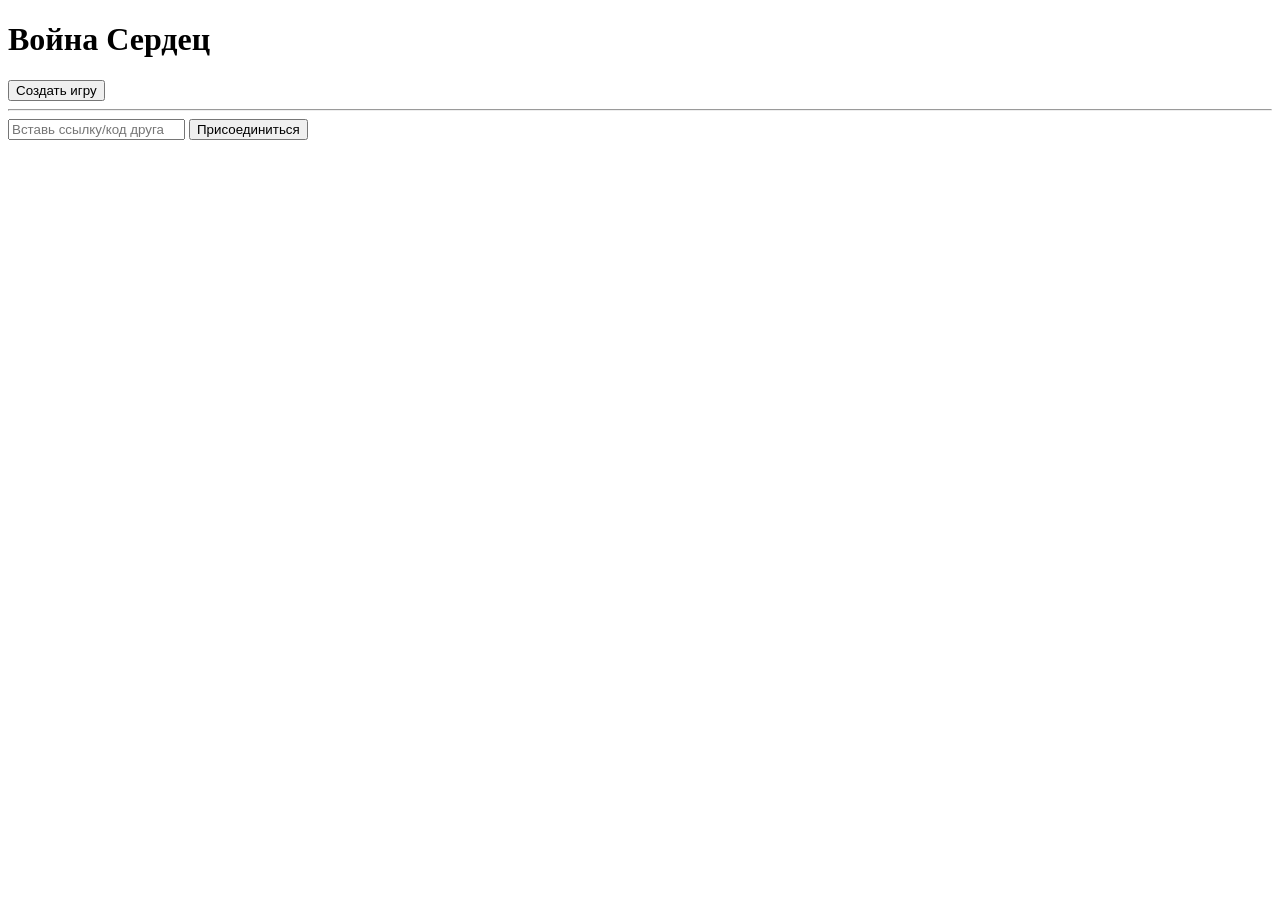
==== index.htm @ 2ed5b167 "Create index.htm" ====
<!doctype html>
<html lang="ru">
<head>
  <meta charset="UTF-8">
  <meta name="viewport" content="width=device-width,initial-scale=1,viewport-fit=cover">
  <title>Война Сердец</title>
  <link rel="stylesheet" href="./styles.css">
</head>
<body>
  <div id="lobby-screen" class="screen active">
    <h1>Война Сердец</h1>
    <div class="lobby-controls">
      <button id="btn-host" class="game-btn">Создать игру</button>
      <div id="invite-link-box" hidden>
        <small>Отправь эту ссылку другу:</small>
        <input type="text" id="invite-link" readonly>
        <button id="btn-share" class="game-btn secondary">Поделиться</button>
      </div>
      <hr>
      <input type="text" id="join-id" placeholder="Вставь ссылку/код друга">
      <button id="btn-join" class="game-btn">Присоединиться</button>
    </div>
  </div>

  <div id="game-screen" class="screen" hidden>
    <div class="top-bar">
      <div class="player-info" id="enemy-info">Враг: Ожидание...</div>
    </div>
    
    <div class="grid-container enemy-grid" id="enemy-grid"></div>
    
    <div class="middle-bar">
      <button id="btn-voice" class="voice-btn">🎤 Включить микрофон</button>
      <div id="game-status">Расставь сердца</div>
    </div>
    
    <div class="grid-container my-grid" id="my-grid"></div>
  </div>

  <script type="module" src="./src/app.js"></script>
</body>
</html>
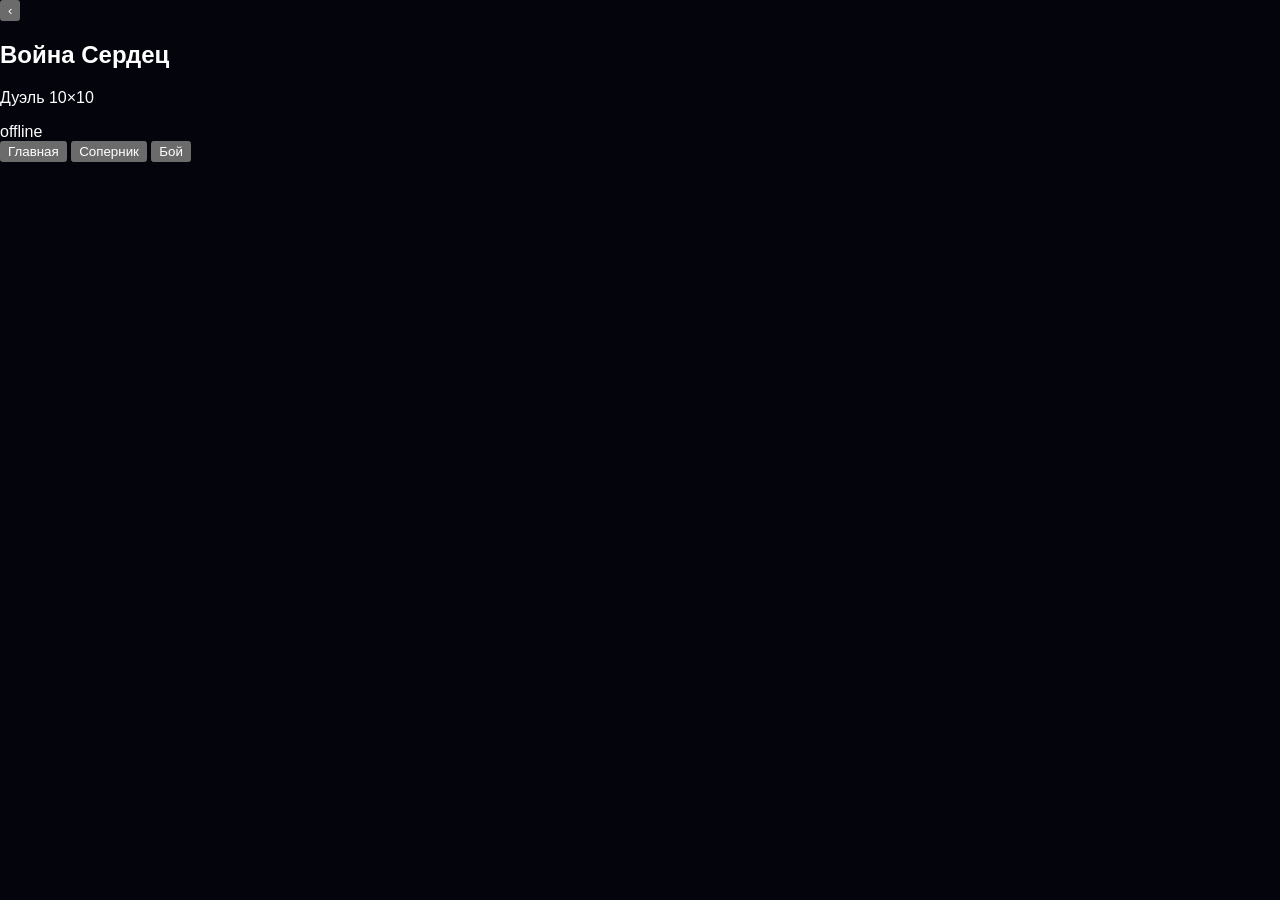
==== commit 94e8e83e: "Update index.htm" ====
--- a/index.htm
+++ b/index.htm
@@ -3,39 +3,35 @@
 <head>
   <meta charset="UTF-8">
   <meta name="viewport" content="width=device-width,initial-scale=1,viewport-fit=cover">
+  <meta name="color-scheme" content="dark">
+  <meta name="theme-color" content="#07091a">
   <title>Война Сердец</title>
+  <meta name="description" content="P2P-дуэль Война Сердец в Game Center Витрина Разбита">
   <link rel="stylesheet" href="./styles.css">
 </head>
-<body>
-  <div id="lobby-screen" class="screen active">
-    <h1>Война Сердец</h1>
-    <div class="lobby-controls">
-      <button id="btn-host" class="game-btn">Создать игру</button>
-      <div id="invite-link-box" hidden>
-        <small>Отправь эту ссылку другу:</small>
-        <input type="text" id="invite-link" readonly>
-        <button id="btn-share" class="game-btn secondary">Поделиться</button>
-      </div>
-      <hr>
-      <input type="text" id="join-id" placeholder="Вставь ссылку/код друга">
-      <button id="btn-join" class="game-btn">Присоединиться</button>
-    </div>
-  </div>
+<body data-screen="menu">
+  <main class="wh-app" id="app">
+    <section class="wh-phone" aria-label="Война Сердец">
+      <header class="wh-topbar">
+        <button class="wh-icon-btn" type="button" id="back-btn" aria-label="Назад">‹</button>
+        <div class="wh-title">
+          <h1>Война Сердец</h1>
+          <p id="screen-subtitle">Дуэль 10×10</p>
+        </div>
+        <div class="wh-status" id="net-status">offline</div>
+      </header>
 
-  <div id="game-screen" class="screen" hidden>
-    <div class="top-bar">
-      <div class="player-info" id="enemy-info">Враг: Ожидание...</div>
-    </div>
-    
-    <div class="grid-container enemy-grid" id="enemy-grid"></div>
-    
-    <div class="middle-bar">
-      <button id="btn-voice" class="voice-btn">🎤 Включить микрофон</button>
-      <div id="game-status">Расставь сердца</div>
-    </div>
-    
-    <div class="grid-container my-grid" id="my-grid"></div>
-  </div>
+      <section class="wh-content" id="screen-root"></section>
+
+      <nav class="wh-bottom">
+        <button class="wh-tab is-active" type="button" data-action="menu">Главная</button>
+        <button class="wh-tab" type="button" data-action="opponents">Соперник</button>
+        <button class="wh-tab" type="button" data-action="battle">Бой</button>
+      </nav>
+
+      <div class="wh-toast" id="toast" hidden></div>
+    </section>
+  </main>
 
   <script type="module" src="./src/app.js"></script>
 </body>
--- a/styles.css
+++ b/styles.css
@@ -0,0 +1,84 @@
+body {
+  margin: 0;
+  background: #03040c;
+  color: #fff;
+  font-family: -apple-system, sans-serif;
+  overflow: hidden;
+}
+
+.screen {
+  display: flex;
+  flex-direction: column;
+  height: 100vh;
+  padding: env(safe-area-inset-top) 10px env(safe-area-inset-bottom);
+}
+
+/* Лобби */
+.lobby-controls {
+  background: #0c1018;
+  padding: 20px;
+  border-radius: 16px;
+  border: 1px solid rgba(77, 170, 255, 0.2);
+}
+
+.game-btn {
+  width: 100%;
+  padding: 14px;
+  background: linear-gradient(135deg, #ff3159, #7c4dff);
+  border: none;
+  border-radius: 12px;
+  color: #fff;
+  font-weight: bold;
+  font-size: 16px;
+  cursor: pointer;
+  margin-top: 10px;
+}
+.game-btn.secondary { background: #232b38; }
+
+input[type="text"] {
+  width: 100%;
+  padding: 12px;
+  box-sizing: border-box;
+  background: rgba(255,255,255,0.1);
+  border: 1px solid rgba(255,255,255,0.2);
+  color: #fff;
+  border-radius: 8px;
+  margin: 10px 0;
+}
+
+/* Игровое поле */
+.grid-container {
+  display: grid;
+  grid-template-columns: repeat(10, 1fr);
+  gap: 2px;
+  aspect-ratio: 1;
+  background: rgba(77, 170, 255, 0.1);
+  padding: 4px;
+  border-radius: 8px;
+}
+
+.cell {
+  background: rgba(0, 0, 0, 0.4);
+  border-radius: 4px;
+  cursor: pointer;
+}
+
+.enemy-grid { flex: 1; max-height: 45vh; }
+.my-grid { flex: 1; max-height: 40vh; opacity: 0.8; }
+
+.middle-bar {
+  display: flex;
+  justify-content: space-between;
+  align-items: center;
+  padding: 10px 0;
+}
+
+.voice-btn {
+  background: rgba(255, 255, 255, 0.1);
+  border: 1px solid rgba(255,255,255,0.2);
+  color: #fff;
+  padding: 8px 12px;
+  border-radius: 8px;
+  cursor: pointer;
+}
+.voice-btn.active { background: rgba(76, 175, 80, 0.3); border-color: #4caf50; }
